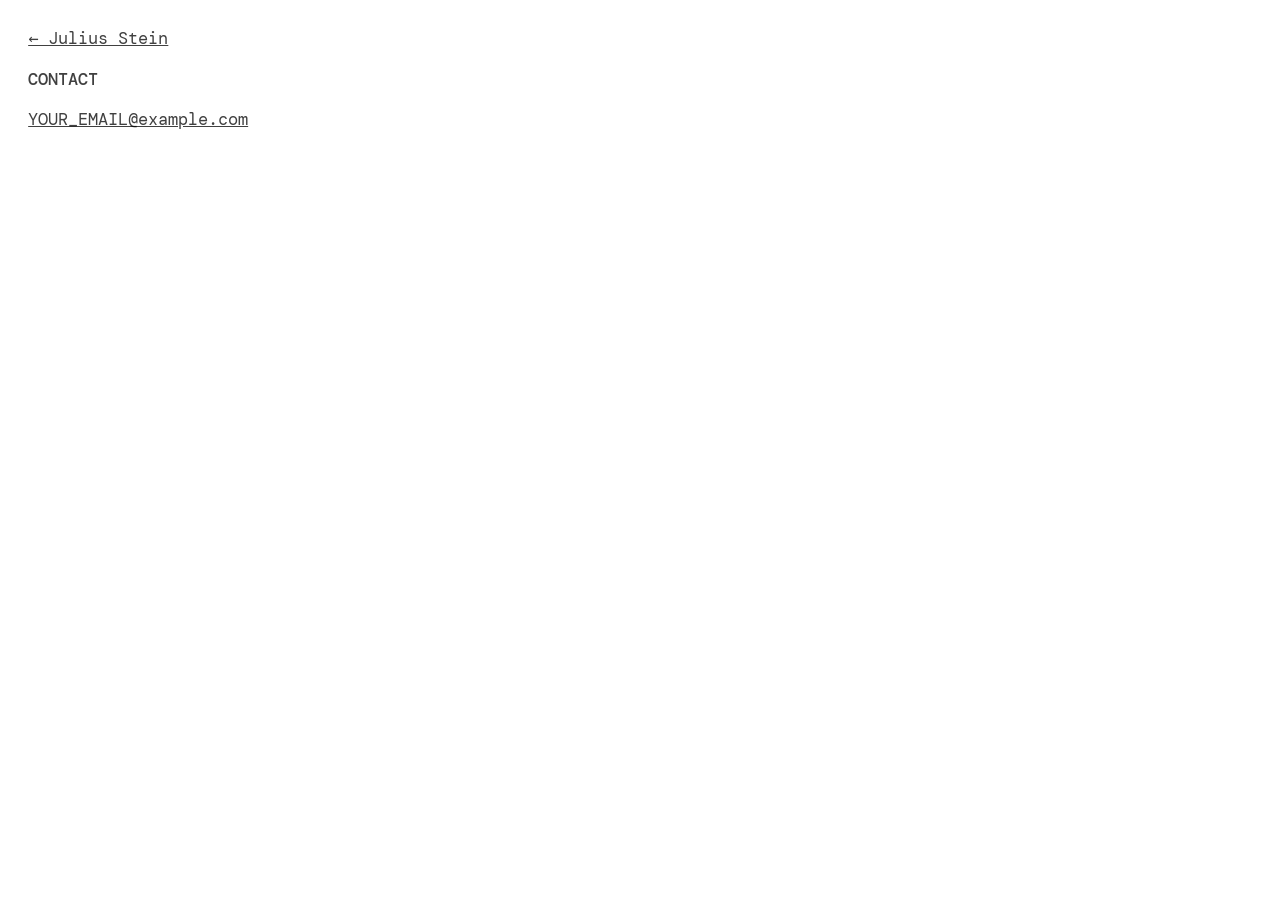
==== contact.html @ 25048af4 "initial commit" ====
<!DOCTYPE html>
<html lang="en">
<head>
<meta charset="utf-8">
<meta name="viewport" content="width=device-width, initial-scale=1">
<title>Contact – Julius Stein</title>
<link rel="icon" href="images/favicon.ico">
<link href="https://fonts.googleapis.com/css2?family=DM+Mono:wght@400;500&display=swap" rel="stylesheet">
<link rel="stylesheet" href="style.css">
</head>
<body>
<div class="subpage">
  <p><a href="index.html">&larr; Julius Stein</a></p>
  <p><b>CONTACT</b></p>
  <!-- TODO: replace with your preferred email address. -->
  <p><a href="mailto:YOUR_EMAIL@example.com">YOUR_EMAIL@example.com</a></p>
</div>
</body>
</html>
---- style.css ----
:root {
  --text: rgba(0, 0, 0, 0.75);
  --text-strong: rgba(0, 0, 0, 0.85);
  --rule: rgba(0, 0, 0, 0.15);
  --pad: 2rem;
}

* { box-sizing: border-box; }

html { font-size: 14.08px; }

body {
  margin: 0;
  background: #fff;
  color: var(--text);
  font-family: "DM Mono", "Monument Grotesk Mono Variable", ui-monospace, Menlo, Consolas, monospace;
  font-size: 1.2rem;
  font-weight: 400;
  line-height: 1.2;
  -webkit-font-smoothing: antialiased;
}

p { margin: 0 0 1.2em; }
a { color: inherit; text-decoration: underline; }
a:active { opacity: .7; }
b { font-weight: 500; }
hr { border: 0; height: 1px; background: var(--rule); margin: 1.7em 0; }

/* Fixed right-hand panel (30% wide) */
.panel {
  position: fixed;
  top: 0;
  right: 0;
  width: 30%;
  max-height: 100vh;
  overflow-y: auto;
  scrollbar-width: none;
  padding: 2rem 2rem 2rem 0;
  z-index: 10;
}
.panel::-webkit-scrollbar { display: none; }
.name { margin-bottom: 1.2em; }
.links { margin-top: 1.2em; }

/* Main project column (70% wide) */
.projects {
  width: 70%;
  max-width: 70%;
  padding: 2rem;
  min-height: 100vh;
}

.project {
  display: grid;
  grid-template-columns: 3fr 5fr 2fr;
  gap: 2rem;
  align-items: start;
}
.project img { display: block; max-width: 100%; height: auto; }
.col-text p:first-child { margin-bottom: 1.2em; }
.col-meta .icon { display: inline-block; width: 2.2rem; height: 2.2rem; margin: 0 0 1em; color: var(--text); }
.col-meta .icon svg { width: 100%; height: 100%; fill: none; stroke: currentColor; stroke-width: 1.6; stroke-linecap: round; stroke-linejoin: round; }

/* Slideshow */
.slideshow { position: relative; margin-bottom: 1.2em; overflow: hidden; touch-action: pan-y; }
.slideshow .slides { position: relative; }
.slideshow .slide { display: none; width: 100%; height: auto; }
.slideshow .slide.active { display: block; }
.slideshow .nav {
  position: absolute; top: 0; bottom: 0; margin: auto 0; height: 30px; width: 30px;
  padding: 0; border: 0; background: none; cursor: pointer;
}
.slideshow .nav svg { width: 30px; height: 30px; display: block; }
.slideshow .nav circle { fill: rgba(87, 87, 87, 0.35); }
.slideshow .nav path { fill: none; stroke: rgba(255, 255, 255, 0.9); stroke-width: 1.5; }
.slideshow .nav:active { opacity: .7; }
.slideshow .prev { left: 15px; }
.slideshow .next { right: 15px; transform: scaleX(-1); }

.copyright {
  position: fixed; bottom: 0; right: 0; width: 30%;
  padding: 2rem 2rem 2rem 0; text-align: right; pointer-events: none; z-index: 11;
}

/* Project page (page-1.html) */
.slideshow .slide img, .slideshow .slide video { display: block; width: 100%; height: auto; }
.main-show { margin-bottom: 2rem; }
.main-show .slide img, .main-show .slide video { max-height: 80vh; object-fit: contain; object-position: left top; width: auto; max-width: 100%; }
.doc-head { display: flex; justify-content: space-between; margin-bottom: 2rem; }
.doc-id { color: rgba(0, 0, 0, 0.4); }
.detail-grid { display: grid; grid-template-columns: 3fr 9fr; gap: 2rem; margin-bottom: 3rem; }
a.blue { color: rgba(0, 43, 255, 0.75); }
.media-grid { display: grid; grid-template-columns: repeat(3, 1fr); gap: 1rem; align-items: start; }
.media-grid img, .media-grid video { width: 100%; height: auto; display: block; }
.page-nav { margin-top: 3rem; }

/* Subpages */
.subpage { max-width: 40rem; padding: 2rem; }

/* Mobile: single column */
@media (max-width: 800px) {
  html { font-size: 16px; }
  .panel { position: static; width: 100%; max-height: none; padding: 1.5rem; }
  .projects { width: 100%; max-width: 100%; padding: 1.5rem; min-height: 0; }
  .project, .detail-grid { grid-template-columns: 1fr; gap: 1rem; }
  .media-grid { grid-template-columns: repeat(2, 1fr); }
  .copyright { position: static; width: 100%; padding: 0 1.5rem 1.5rem; }
}
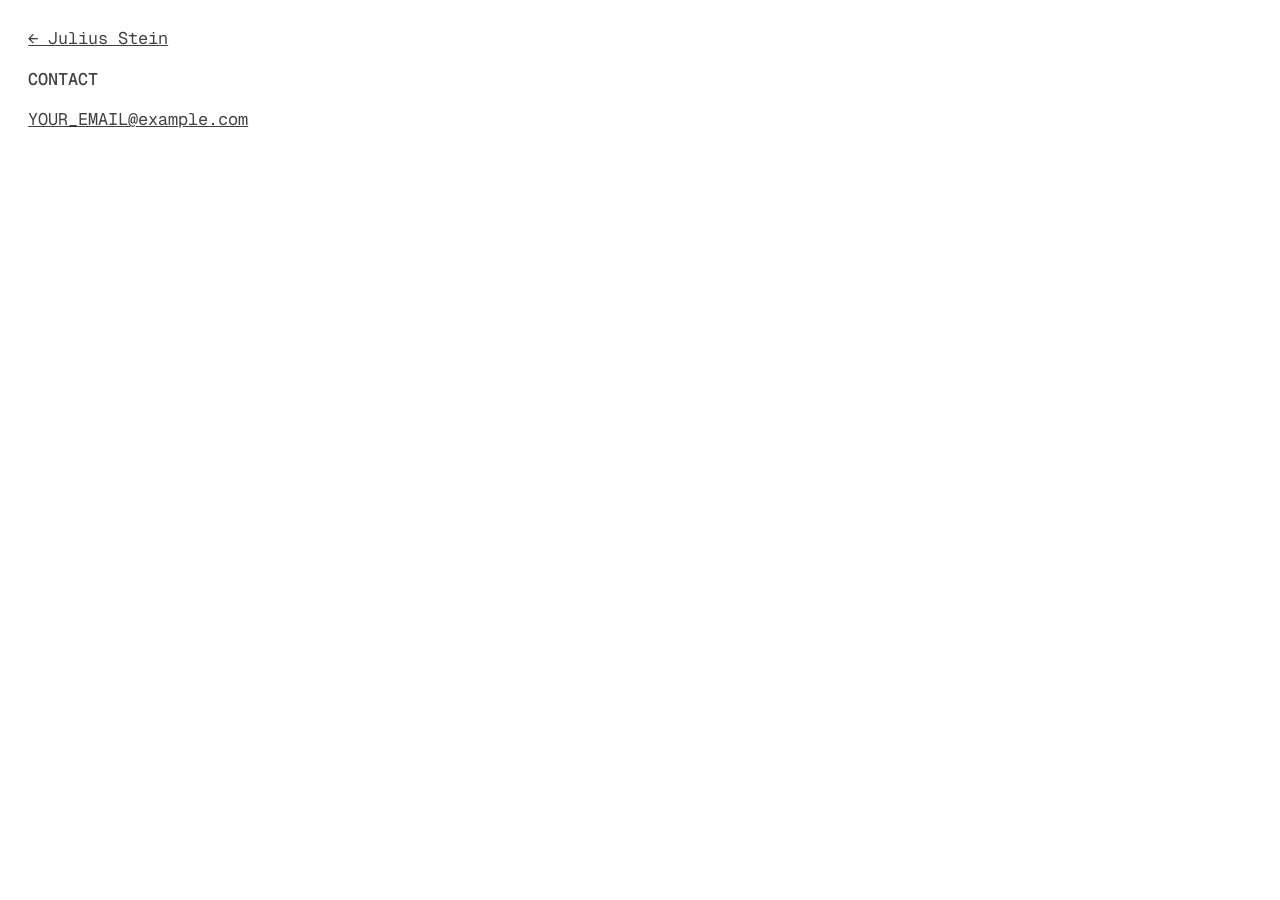
==== commit 724943a8: "font fizes" ====
--- a/contact.html
+++ b/contact.html
@@ -5,7 +5,7 @@
 <meta name="viewport" content="width=device-width, initial-scale=1">
 <title>Contact – Julius Stein</title>
 <link rel="icon" href="images/favicon.ico">
-<link href="https://fonts.googleapis.com/css2?family=DM+Mono:wght@400;500&display=swap" rel="stylesheet">
+<link href="https://fonts.googleapis.com/css2?family=Geist+Mono:wght@400;500&display=swap" rel="stylesheet">
 <link rel="stylesheet" href="style.css">
 </head>
 <body>
--- a/style.css
+++ b/style.css
@@ -13,7 +13,7 @@
   margin: 0;
   background: #fff;
   color: var(--text);
-  font-family: "DM Mono", "Monument Grotesk Mono Variable", ui-monospace, Menlo, Consolas, monospace;
+  font-family: "Geist Mono", "Monument Grotesk Mono Variable", ui-monospace, Menlo, Consolas, monospace;
   font-size: 1.2rem;
   font-weight: 400;
   line-height: 1.2;
@@ -98,10 +98,18 @@
 .subpage { max-width: 40rem; padding: 2rem; }
 
 /* Mobile: single column */
+.section-divider { display: none; }
+
 @media (max-width: 800px) {
-  html { font-size: 16px; }
-  .panel { position: static; width: 100%; max-height: none; padding: 1.5rem; }
+  /* Mono type is wide, so body text is ~16.5px on phones (between 14px and the original 19px) */
+  html { font-size: 13.75px; -webkit-text-size-adjust: 100%; }
+  body { line-height: 1.35; }
+  p { margin-bottom: 1em; }
+  .panel { position: static; width: 100%; max-height: none; padding: 1.25rem 1.5rem 0; overflow: visible; }
+  .section-divider { display: block; margin: 1.5rem 1.5rem 0; }
   .projects { width: 100%; max-width: 100%; padding: 1.5rem; min-height: 0; }
+  .col-meta .icon { width: 1.8rem; height: 1.8rem; }
+  hr { margin: 1.5em 0; }
   .project, .detail-grid { grid-template-columns: 1fr; gap: 1rem; }
   .media-grid { grid-template-columns: repeat(2, 1fr); }
   .copyright { position: static; width: 100%; padding: 0 1.5rem 1.5rem; }
